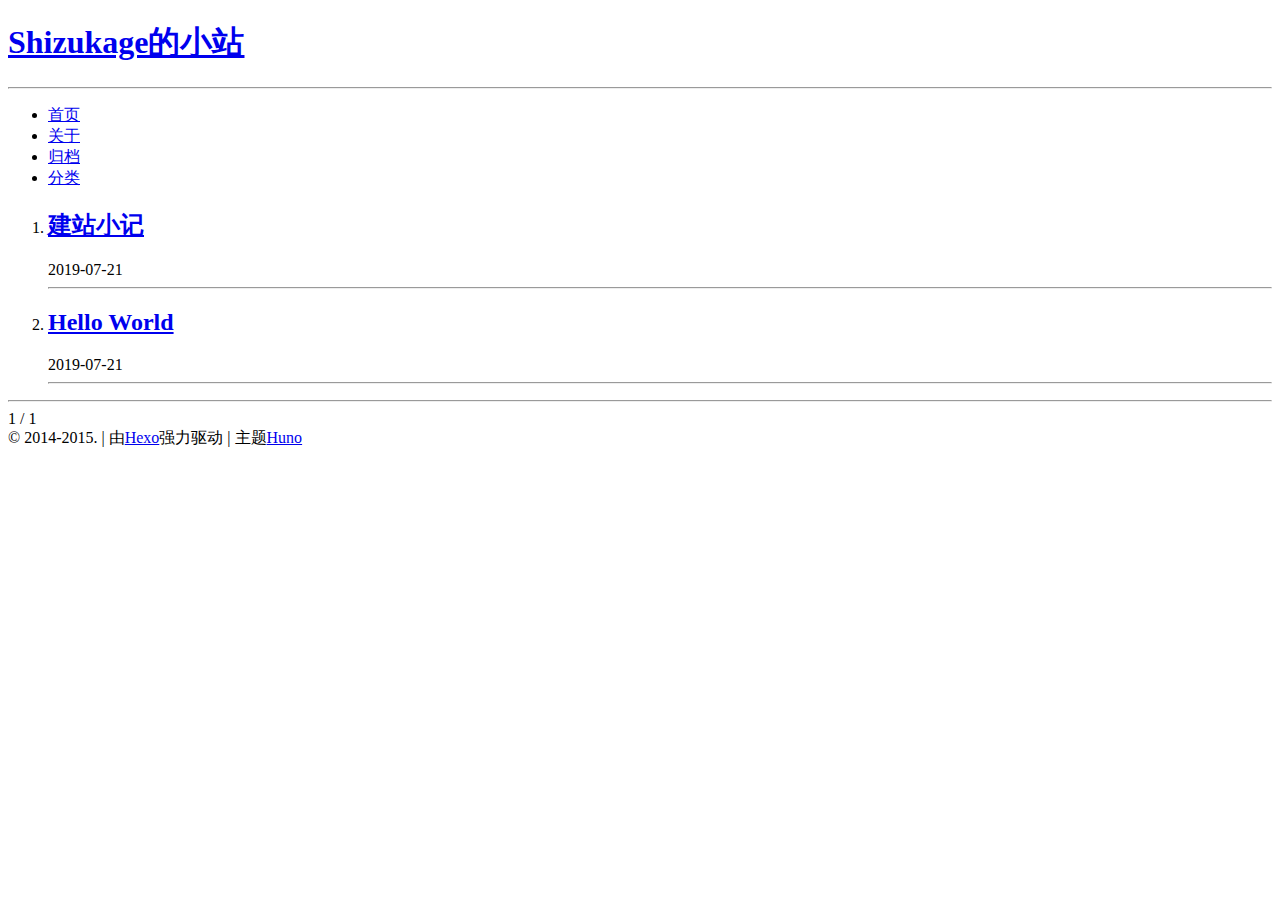
==== index.html @ a9934e46 "Site updated: 2019-07-21 19:16:48" ====
<!DOCTYPE html>
<html>
<head><meta name="generator" content="Hexo 3.9.0">
    <meta charset="utf-8">
    <meta http-equiv="X-UA-Compatible" content="chrome=1">

    

    <title>
      Shizukage的小站 
    </title>

    <meta name="viewport" content="width=device-width, initial-scale=1, maximum-scale=1, user-scalable=no">
    
      <meta name="author" content="John Doe">
    
    

    <meta property="og:type" content="website">
<meta property="og:title" content="Shizukage的小站">
<meta property="og:url" content="http://yoursite.com/index.html">
<meta property="og:site_name" content="Shizukage的小站">
<meta property="og:locale" content="default">
<meta name="twitter:card" content="summary">
<meta name="twitter:title" content="Shizukage的小站">
    
    
    
      <link rel="icon" type="image/x-icon" href="/favicon.png">
    
    <link rel="stylesheet" href="/css/uno.css">
    <link rel="stylesheet" href="/css/highlight.css">
    <link rel="stylesheet" href="/css/archive.css">
    <link rel="stylesheet" href="/css/china-social-icon.css">

</head>
<body>

    <span class="mobile btn-mobile-menu">
        <i class="icon icon-list btn-mobile-menu__icon"></i>
        <i class="icon icon-x-circle btn-mobile-close__icon hidden"></i>
    </span>

    
 
<header class="panel-cover">


  <div class="panel-main">

  
    <div class="panel-main__inner panel-inverted">
    <div class="panel-main__content">

        

        <h1 class="panel-cover__title panel-title"><a href="/" title="link to homepage">Shizukage的小站</a></h1>
        <hr class="panel-cover__divider">

        

        <div class="navigation-wrapper">

          <nav class="cover-navigation cover-navigation--primary">
            <ul class="navigation">

              
                
                <li class="navigation__item"><a href="/#blog" title class="blog-button">首页</a></li>
              
                
                <li class="navigation__item"><a href="/about" title class>关于</a></li>
              
                
                <li class="navigation__item"><a href="/archive" title class>归档</a></li>
              
                
                <li class="navigation__item"><a href="/categories" title class>分类</a></li>
              

            </ul>
          </nav>

          <!-- ----------------------------
To add a new social icon simply duplicate one of the list items from below
and change the class in the <i> tag to match the desired social network
and then add your link to the <a>. Here is a full list of social network
classes that you can use:

    icon-social-500px
    icon-social-behance
    icon-social-delicious
    icon-social-designer-news
    icon-social-deviant-art
    icon-social-digg
    icon-social-dribbble
    icon-social-facebook
    icon-social-flickr
    icon-social-forrst
    icon-social-foursquare
    icon-social-github
    icon-social-google-plus
    icon-social-hi5
    icon-social-instagram
    icon-social-lastfm
    icon-social-linkedin
    icon-social-medium
    icon-social-myspace
    icon-social-path
    icon-social-pinterest
    icon-social-rdio
    icon-social-reddit
    icon-social-skype
    icon-social-spotify
    icon-social-stack-overflow
    icon-social-steam
    icon-social-stumbleupon
    icon-social-treehouse
    icon-social-tumblr
    icon-social-twitter
    icon-social-vimeo
    icon-social-xbox
    icon-social-yelp
    icon-social-youtube
    icon-social-zerply
    icon-mail

-------------------------------->

<!-- add social info here -->



        </div>

      </div>

    </div>

    <div class="panel-cover--overlay"></div>
  </div>
</header>

    <div class="content-wrapper">
        <div class="content-wrapper__inner entry">
            


   <!-- do nothing -->


<div class="main-post-list">
    <ol class="post-list">
    
    
    <li>

      <h2 class="post-list__post-title post-title">
        <a href="/2019/07/21/建站小记/" title="link to 建站小记">建站小记</a>
      </h2>

      <div class="post-list__meta">

        <time datetime="2019-07-21" class="post-list__meta--date date">2019-07-21</time> 
      </div>

      <div class="excerpt">
        
      </div>

      <hr class="post-list__divider">
    </li>
    
    <li>

      <h2 class="post-list__post-title post-title">
        <a href="/2019/07/21/hello-world/" title="link to Hello World">Hello World</a>
      </h2>

      <div class="post-list__meta">

        <time datetime="2019-07-21" class="post-list__meta--date date">2019-07-21</time> 
      </div>

      <div class="excerpt">
        
      </div>

      <hr class="post-list__divider">
    </li>
    
  </ol>

  <hr class="post-list__divider ">

<nav class="pagination" role="navigation">
    

    <span class="pagination__page-number"> 1 / 1</span>
    
    
</nav>


</div>
            <footer class="footer">

    <span class="footer__copyright">&copy; 2014-2015. | 由<a href="https://hexo.io/">Hexo</a>强力驱动 | 主题<a href="https://github.com/someus/huno">Huno</a></span>
    
</footer>
        </div>
    </div>

    <!-- js files -->
    <script src="/js/jquery.min.js"></script>
    <script src="/js/main.js"></script>
    <script src="/js/scale.fix.js"></script>
    

    

    <script type="text/javascript" src="//cdn.mathjax.org/mathjax/latest/MathJax.js?config=TeX-AMS-MML_HTMLorMML"></script>
    <script type="text/javascript"> 
        $(document).ready(function(){
            MathJax.Hub.Config({ 
                tex2jax: {inlineMath: [['[latex]','[/latex]'], ['\\(','\\)']]} 
            });
        });
    </script>


    
    
    
    <!--kill ie6 -->
<!--[if IE 6]>
  <script src="//letskillie6.googlecode.com/svn/trunk/2/zh_CN.js"></script>
<![endif]-->

</body>
</html>
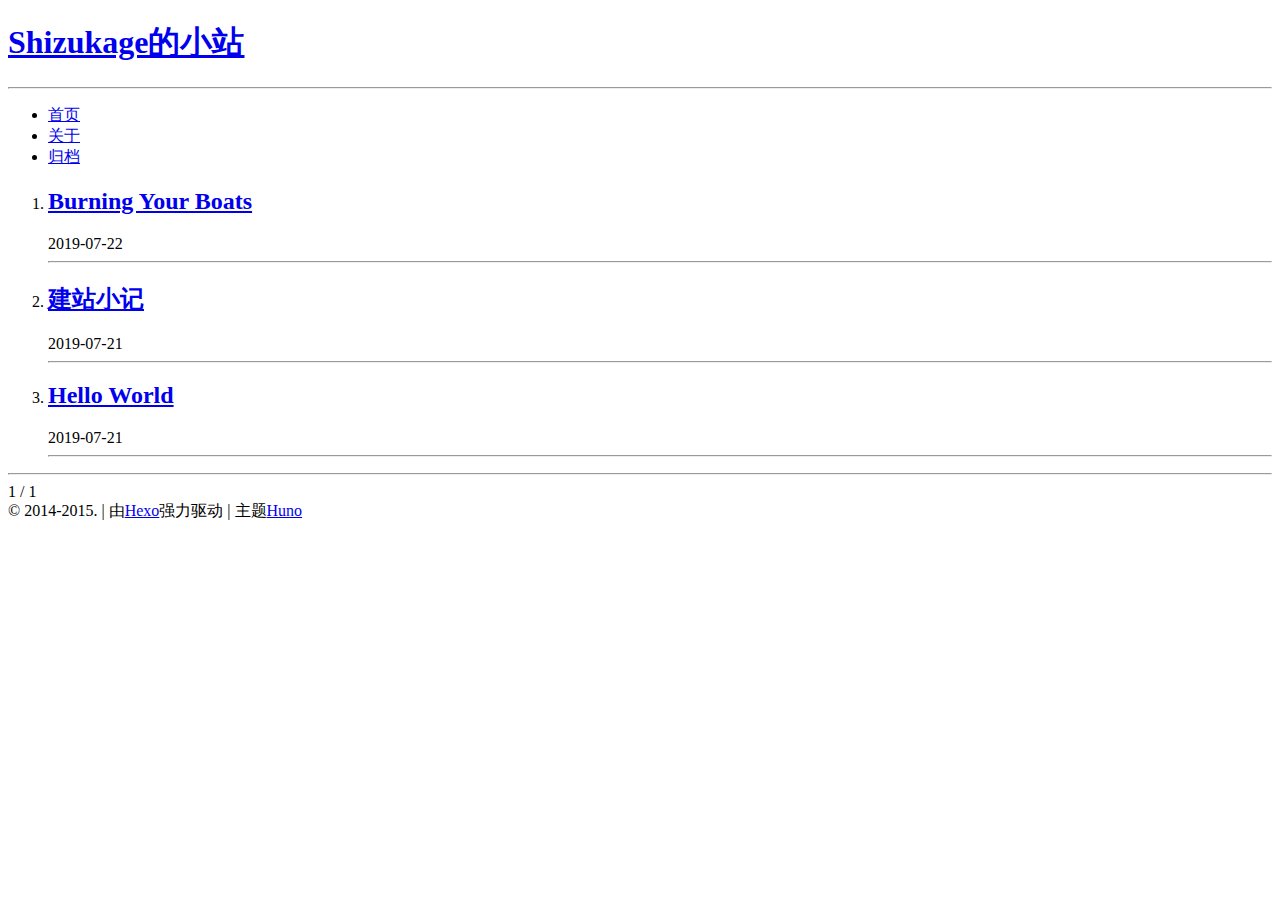
==== commit 84f0af6f: "Site updated: 2019-07-22 11:52:16" ====
--- a/index.html
+++ b/index.html
@@ -73,9 +73,6 @@
               
                 
                 <li class="navigation__item"><a href="/archive" title class>归档</a></li>
-              
-                
-                <li class="navigation__item"><a href="/categories" title class>分类</a></li>
               
 
             </ul>
@@ -156,6 +153,24 @@
     <li>
 
       <h2 class="post-list__post-title post-title">
+        <a href="/2019/07/22/A-Souvenir-of-Japan/" title="link to Burning Your Boats">Burning Your Boats</a>
+      </h2>
+
+      <div class="post-list__meta">
+
+        <time datetime="2019-07-22" class="post-list__meta--date date">2019-07-22</time> 
+      </div>
+
+      <div class="excerpt">
+        
+      </div>
+
+      <hr class="post-list__divider">
+    </li>
+    
+    <li>
+
+      <h2 class="post-list__post-title post-title">
         <a href="/2019/07/21/建站小记/" title="link to 建站小记">建站小记</a>
       </h2>
 
